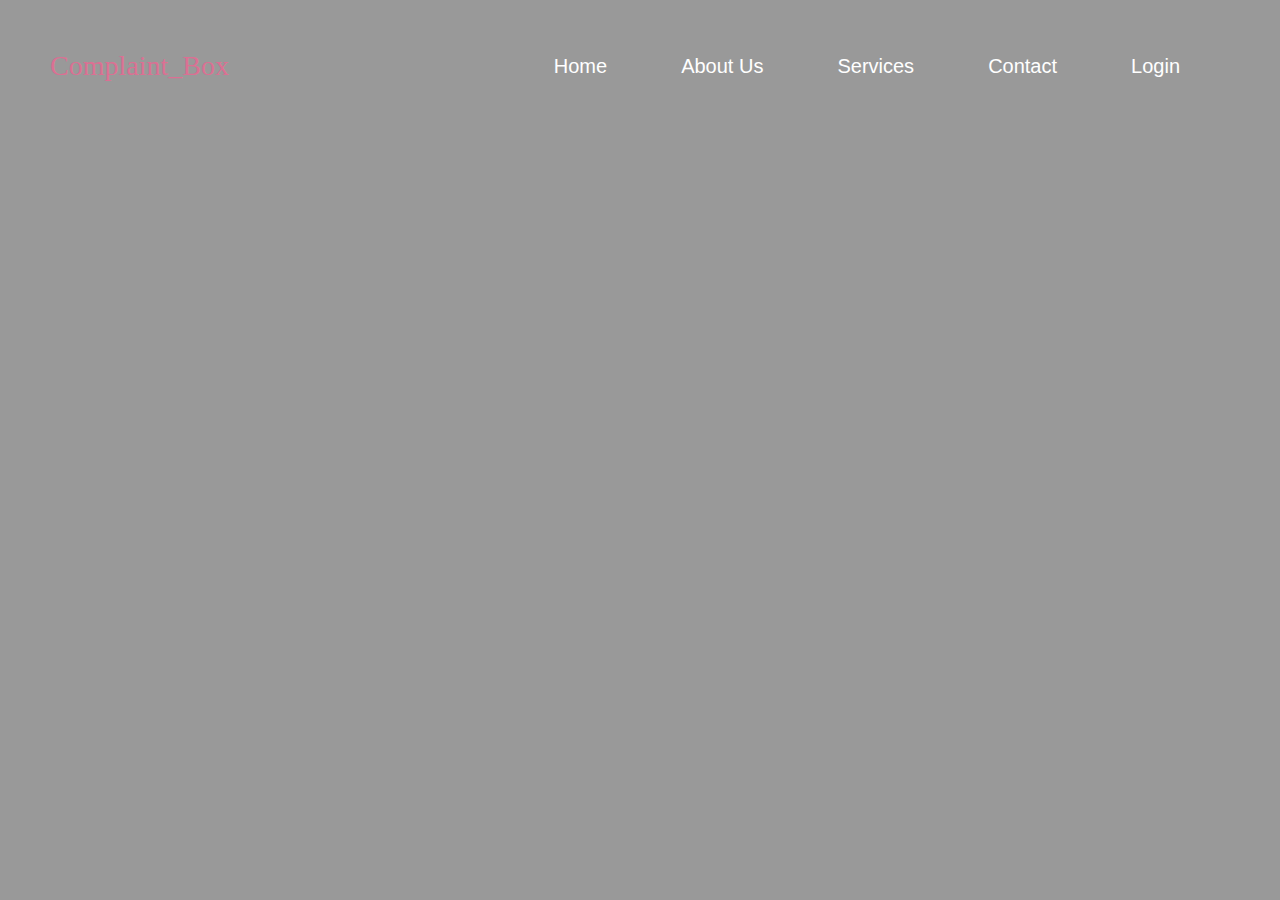
==== index.html @ 0c02d4ed "init" ====
<!DOCTYPE html>
<html lang="en">
<head>
    <meta charset="UTF-8">
    <meta http-equiv="X-UA-Compatible" content="IE=edge">
    <meta name="viewport" content="width=device-width, initial-scale=1.0">
    <title>Complaint_Box</title>
    <link rel="stylesheet" href="style.css"> 
    
</head>
<body>
    <div class="full-page">
        <div class="navbar">
            <div>
                <a href='index.html'>Complaint_Box</a>
            </div>
            <nav>
                <ul id='MenuItems'>
                    <li><a href='#'>Home</a></li>
                    <li><a href='#'>About Us</a></li>
                    <li><a href='#'>Services</a></li>
                    <li><a href='#'>Contact</a></li>
                    <li><button class='loginbtn' onclick="document.getElementById('login-form').style.display='block'"
                    style="width:auto;">Login</button></li>
                </ul>
            </nav>
            </div>
            <div id='login-form' class='login-page'>
                <div class="form-box">
                    <div class='button-box'>
                        <div id='btn'></div>
                        <button type='button' onclick='login()' class='toggle-btn'>Log In</button>
                        <button type='button' onclick='register()' class='toggle-btn'>Register</button>
                        
                    </div>
                    <div class="social-media">
                        <a href="#" class="social-icon">
                            <i class="fab fa-facebook-f"><img src="fb.png"></i>
                        </a>
                        <a href="#" class="social-icon">
                            <i class="fab fa-twitter"><img src="tw.png"></i>
                        </a>
                        <a href="#" class="social-icon">
                            <i class="fab fa-google"><img src="gp.png"></i>
                        </a>
                        <a href="#" class="social-icon">
                            <i class="fab fa-linkedin-in"></i>
                        </a>
                    </div>
                    <form id='login' class='input-group-login'>
                        <input type='text' class='input-field' placeholder='Email Id' required>
                        <input type='password' class='input-field' placeholder='Enter Password' required>
                        <input type='checkbox' class='check-box'><span>Remember Password</span>
                        <button type='submit' class='submit-btn'>Log in</button>
                       
                        
                    </form>
                    <form id='register' class='input-group-register'>
                        <input type='text' class='input-field' placeholder='First Name' required>
                        <input type='text' class='input-field' placeholder='Last Name ' required>
                        <input type='email' class='input-field' placeholder='Email Id' required>
                        <input type='password' class='input-field' placeholder='Enter Password' required>
                        <input type='password' class='input-field' placeholder='Confirm Password' required>
                        <input type='checkbox' class='check-box'><span>I agree to the terms and conditions</span>
                        <button type='submit' class='submit-btn'>Register</button>
                        
                        
                    </form>
                </div>
            </div>
            </div>

        </div>
    </div>
    <script>
        var x = document.getElementById('login');
        var y = document.getElementById('register');
        var z = document.getElementById('btn');
        function register() {
            x.style.left = '-400px';
            y.style.left = '50px';
            z.style.left = '110px';
        }
        function login() {
            x.style.left = '50px';
            y.style.left = '450px';
            z.style.left = '0px';
        }
    </script>
    <script>
        var modal = document.getElementById('login-form');
        window.onclick = function (event) {
            if (event.target == modal) {
                modal.style.display = "none";
            }
        }
    </script>
 
</body>
</html>
---- style.css ----
* {
    margin: 0;
    padding: 0;
    box-sizing: border-box;
}

.full-page {
    height: 100%;
    width: 100%;
    background-image: linear-gradient(rgba(0, 0, 0, 0.4), rgba(0, 0, 0, 0.4)), url(banner.jpg);
    background-position: center;
    background-size: cover;
    position: absolute;
}

.navbar {
    display: flex;
    align-items: center;
    padding: 20px;
    padding-left: 50px;
    padding-right: 30px;
    padding-top: 50px;
}

nav {
    flex: 1;
    text-align: right;
}

nav ul {
    display: inline-block;
    list-style: none;
}

nav ul li {
    display: inline-block;
    margin-right: 70px;
}

nav ul li a {
    text-decoration: none;
    font-size: 20px;
    color: white;
    font-family: sans-serif;
}

nav ul li button {
    font-size: 20px;
    color: white;
    outline: none;
    border: none;
    background: transparent;
    cursor: pointer;
    font-family: sans-serif;
}

nav ul li button:hover {
    color: aqua;
}

nav ul li a:hover {
    color: aqua;
}

a {
    text-decoration: none;
    color: palevioletred;
    font-size: 28px;
}

#login-form {
    display: none;
}

.form-box {
    width: 380px;
    height: 480px;
    position: relative;
    margin: 2% auto;
    background: rgba(0, 0, 0, 0.3);
    padding: 10px;
    overflow: hidden;
}

.button-box {
    width: 220px;
    margin: 35px auto;
    position: relative;
    box-shadow: 0 0 20px 9px #ff61241f;
    border-radius: 30px;
}

.toggle-btn {
    padding: 10px 30px;
    cursor: pointer;
    background: transparent;
    border: 0;
    outline: none;
    position: relative;
}

#btn {
    top: 0;
    left: 0;
    position: absolute;
    width: 110px;
    height: 100%;
    background: purple;
    border-radius: 30px;
    transition: .5s;
}

.input-group-login {
    top: 150px;
    position: absolute;
    width: 280px;
    transition: .5s;
}

.input-group-register {
    top: 120px;
    position: absolute;
    width: 280px;
    transition: .5s;
}

.input-field {
    width: 100%;
    padding: 10px 0;
    margin: 5px 0;
    border-left: 0;
    border-top: 0;
    border-right: 0;
    border-bottom: 1px solid rgb(165, 41, 41);
    outline: none;
    background: transparent;
}

.submit-btn {
    width: 85%;
    padding: 10px 30px;
    cursor: pointer;
    display: block;
    margin: auto;
    background: purple;
    border: 0;
    outline: none;
    border-radius: 30px;
}

.check-box {
    margin: 30px 10px 34px 0;
}

span {
    color: #777;
    font-size: 12px;
    bottom: 68px;
    position: absolute;
}

#login {
    left: 50px;
}

#login input {
    color: white;
    font-size: 15;
}

#register {
    left: 450px;
}

#register input {
    color: white;
    font-size: 15;
}
.social-media{
    margin:30px auto;
    text-align:center;

}
.social-media img{
    width:30px;
    margin:0 12px;
    box-shadow:0 0 20px 0 #7f7f7f3d;
    cursor:pointer;
    border-radius:50%;


}
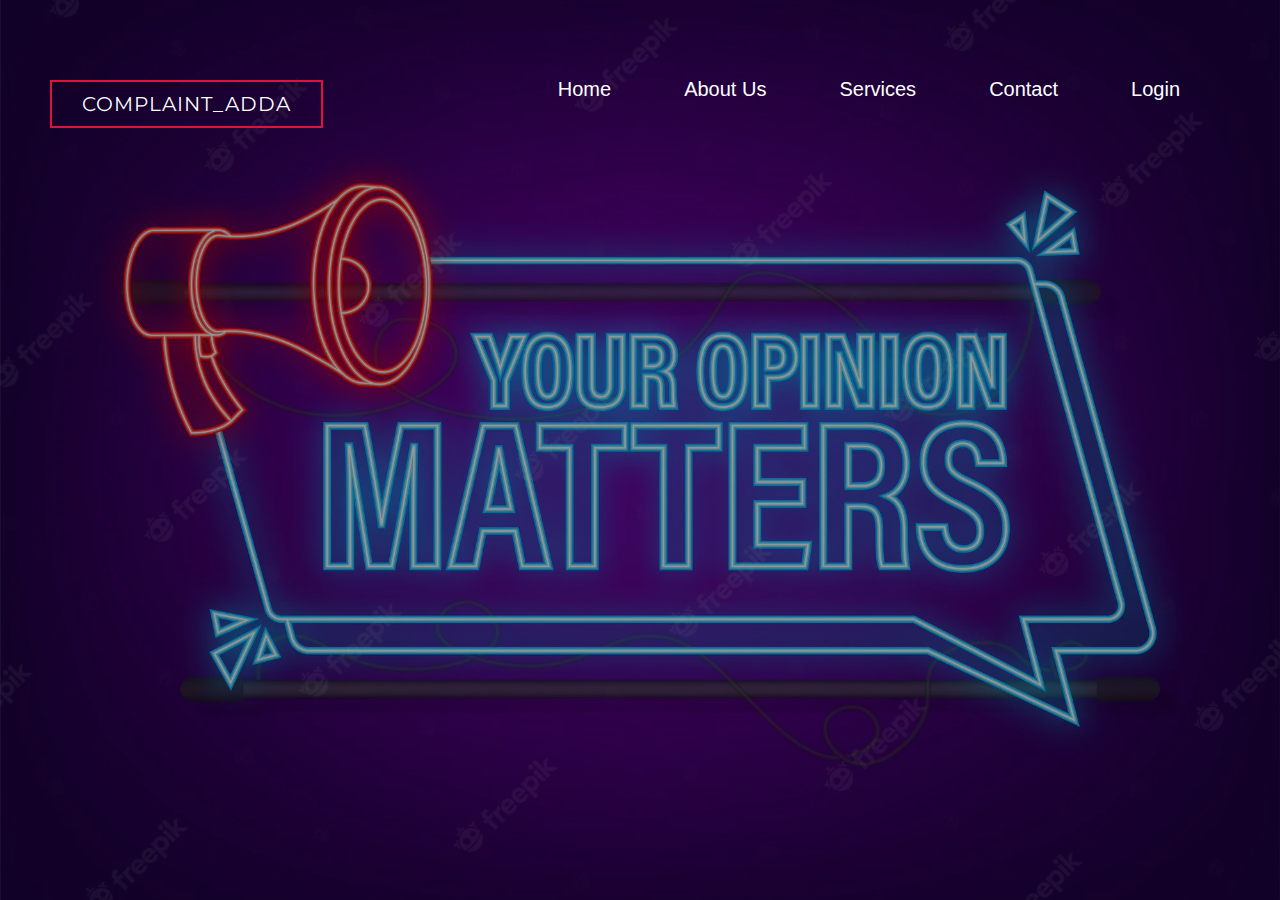
==== commit 3aeddfce: "init" ====
--- a/index.html
+++ b/index.html
@@ -4,7 +4,7 @@
     <meta charset="UTF-8">
     <meta http-equiv="X-UA-Compatible" content="IE=edge">
     <meta name="viewport" content="width=device-width, initial-scale=1.0">
-    <title>Complaint_Box</title>
+    <title>Complaint_Adda</title>
     <link rel="stylesheet" href="style.css"> 
     
 </head>
@@ -12,19 +12,21 @@
     <div class="full-page">
         <div class="navbar">
             <div>
-                <a href='index.html'>Complaint_Box</a>
+                <a href='index.html' type="button"class="ca">Complaint_Adda</a>
             </div>
+            
             <nav>
                 <ul id='MenuItems'>
-                    <li><a href='#'>Home</a></li>
+                    <li><a href=''>Home</a></li>
                     <li><a href='#'>About Us</a></li>
-                    <li><a href='#'>Services</a></li>
+                    <li><a href='new.html'>Services</a></li>
                     <li><a href='#'>Contact</a></li>
                     <li><button class='loginbtn' onclick="document.getElementById('login-form').style.display='block'"
                     style="width:auto;">Login</button></li>
                 </ul>
             </nav>
             </div>
+          
             <div id='login-form' class='login-page'>
                 <div class="form-box">
                     <div class='button-box'>
--- a/style.css
+++ b/style.css
@@ -1,13 +1,19 @@
+@import 'https://fonts.googleapis.com/css?family=Montserrat:300, 400, 700&display=swap';
 * {
     margin: 0;
     padding: 0;
     box-sizing: border-box;
 }
+html {
+    font-size: 10px;
+    font-family: 'Montserrat', sans-serif;
+    scroll-behavior: smooth;
+}
 
 .full-page {
     height: 100%;
     width: 100%;
-    background-image: linear-gradient(rgba(0, 0, 0, 0.4), rgba(0, 0, 0, 0.4)), url(banner.jpg);
+    background-image: linear-gradient(rgba(0, 0, 0, 0.4), rgba(0, 0, 0, 0.4)), url(img.jpg);
     background-position: center;
     background-size: cover;
     position: absolute;
@@ -189,4 +195,149 @@
     border-radius:50%;
 
 
+}
+/*for new html*/
+a {
+    text-decoration: none;
+}
+
+.container {
+    min-height: 100vh;
+    width: 80%;
+    display: flex;
+    align-items: left;
+    justify-content: left;
+}
+.complain {
+    height: 100%;
+    width: 100%;
+    background-image: linear-gradient(rgba(0, 0, 0, 0.4), rgba(0, 0, 0, 0.4)), url(op.jpg);
+    background-position: center;
+    background-size: cover;
+    position: absolute;
+    z-index: 1;
+}
+#complain::after {
+    content: '';
+    position: absolute;
+    left: 0;
+    top: 0;
+    height: 100%;
+    width: 100%;
+    background-color: black;
+    opacity: 0.7;
+    z-index: -1;
+}
+
+#complain h1 {
+    display: block;
+    width: fit-content;
+    font-size: 4rem;
+    position: relative;
+    color: transparent;
+    animation: text_reveal 0.5s ease forwards;
+    animation-delay: 1s;
+}
+#complain h1:nth-child(1) {
+    animation-delay: 1s;
+}
+
+#complain h1:nth-child(2) {
+    animation-delay: 2s;
+}
+
+#complain h1:nth-child(3) {
+    animation: text_reveal_name 0.5s ease forwards;
+    animation-delay: 3s;
+}
+#complain h1 span {
+    position: absolute;
+    top: 0;
+    left: 0;
+    height: 100%;
+    width: 0;
+    background-color: crimson;
+    animation: text_reveal_box 1s ease;
+    animation-delay: 0.5s;
+}
+#complain h1:nth-child(1) span {
+    animation-delay: 0.5s;
+}
+
+#complain h1:nth-child(2) span {
+    animation-delay: 1.5s;
+}
+
+#complain h1:nth-child(3) span {
+    animation-delay: 2.5s;
+}
+.cta {
+    display: inline-block;
+    padding: 10px 30px;
+    color: white;
+    background-color: transparent;
+    border: 2px solid crimson;
+    font-size: 2rem;
+    text-transform: uppercase;
+    letter-spacing: 0.1rem;
+    margin-top: 30px;
+    transition: 0.3s ease;
+    transition-property: background-color, color;
+}
+.ca {
+    display: inline-block;
+    padding: 10px 30px;
+    color: white;
+    background-color: transparent;
+    border: 2px solid crimson;
+    font-size: 2rem;
+    text-transform: uppercase;
+    letter-spacing: 0.1rem;
+    margin-top: 30px;
+    transition: 0.3s ease;
+    transition-property: background-color, color;
+}
+.cta:hover {
+	color: white;
+	background-color: crimson;
+}
+.ca:hover {
+    color: white;
+    background-color: purple;
+}
+@keyframes hamburger_puls {
+    0% {
+        opacity: 1;
+        transform: scale(1);
+    }
+
+    100% {
+        opacity: 0;
+        transform: scale(1.4);
+    }
+}
+
+@keyframes text_reveal_box {
+    50% {
+        width: 100%;
+        left: 0;
+    }
+
+    100% {
+        width: 0;
+        left: 100%;
+    }
+}
+
+@keyframes text_reveal {
+    100% {
+        color: white;
+    }
+}
+
+@keyframes text_reveal_name {
+    100% {
+        color: pink;
+        font-weight: 500;
+    }
 }